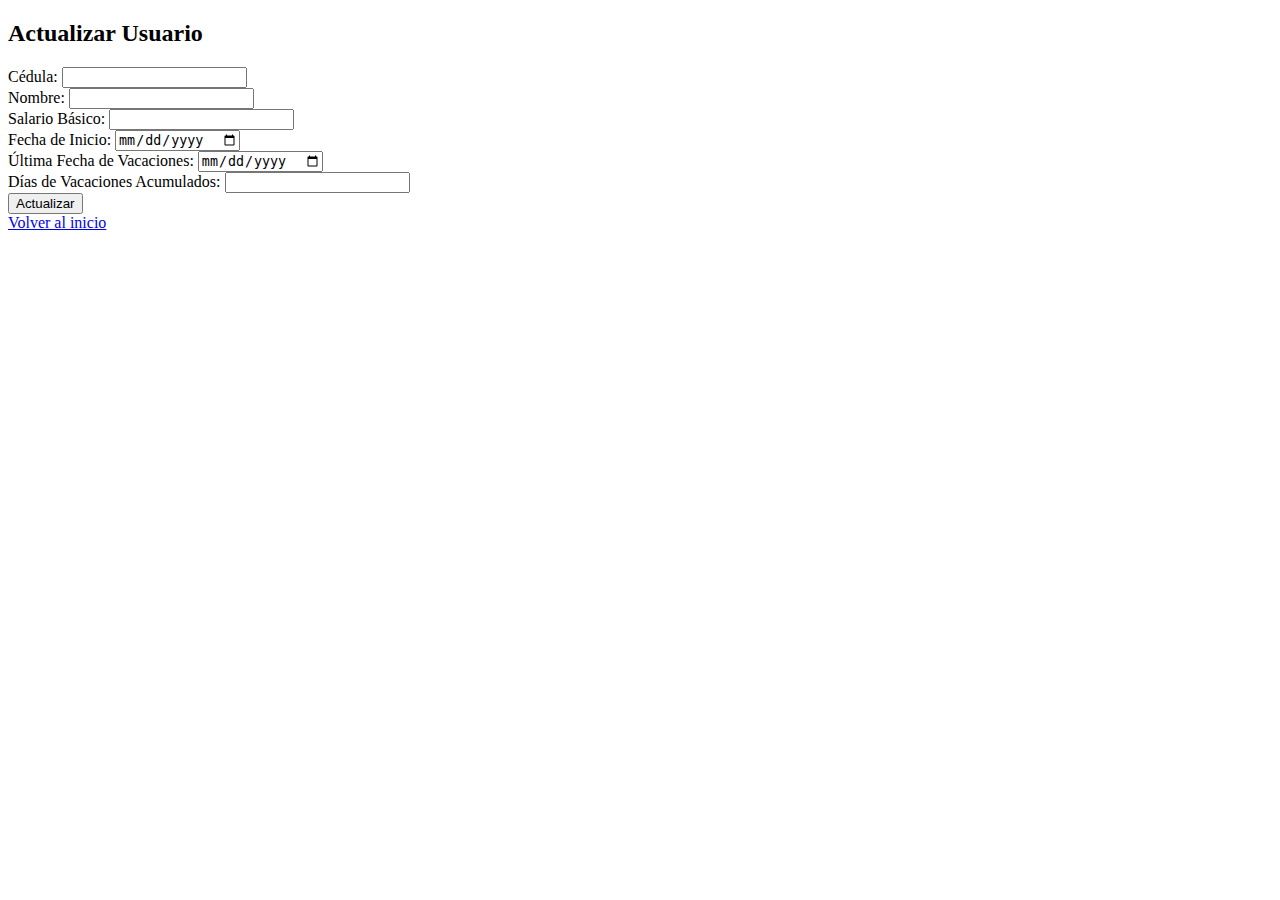
==== templates/actualizar.html @ 273ebe85 "Templates & app.py" ====
<!DOCTYPE html>
<html lang="en">
<head>
    <meta charset="UTF-8">
    <title>Actualizar Usuario</title>
</head>
<body>
    <h2>Actualizar Usuario</h2>
    <form method="post">
        <label for="cedula">Cédula:</label>
        <input type="text" name="cedula" required><br>
        <label for="nombre">Nombre:</label>
        <input type="text" name="nombre" required><br>
        <label for="basic_salary">Salario Básico:</label>
        <input type="number" name="basic_salary" required><br>
        <label for="start_date">Fecha de Inicio:</label>
        <input type="date" name="start_date" required><br>
        <label for="last_vacation_date">Última Fecha de Vacaciones:</label>
        <input type="date" name="last_vacation_date"><br>
        <label for="accumulated_vacation_days">Días de Vacaciones Acumulados:</label>
        <input type="number" name="accumulated_vacation_days" required><br>
        <button type="submit">Actualizar</button>
    </form>
    <a href="/">Volver al inicio</a>
</body>
</html>
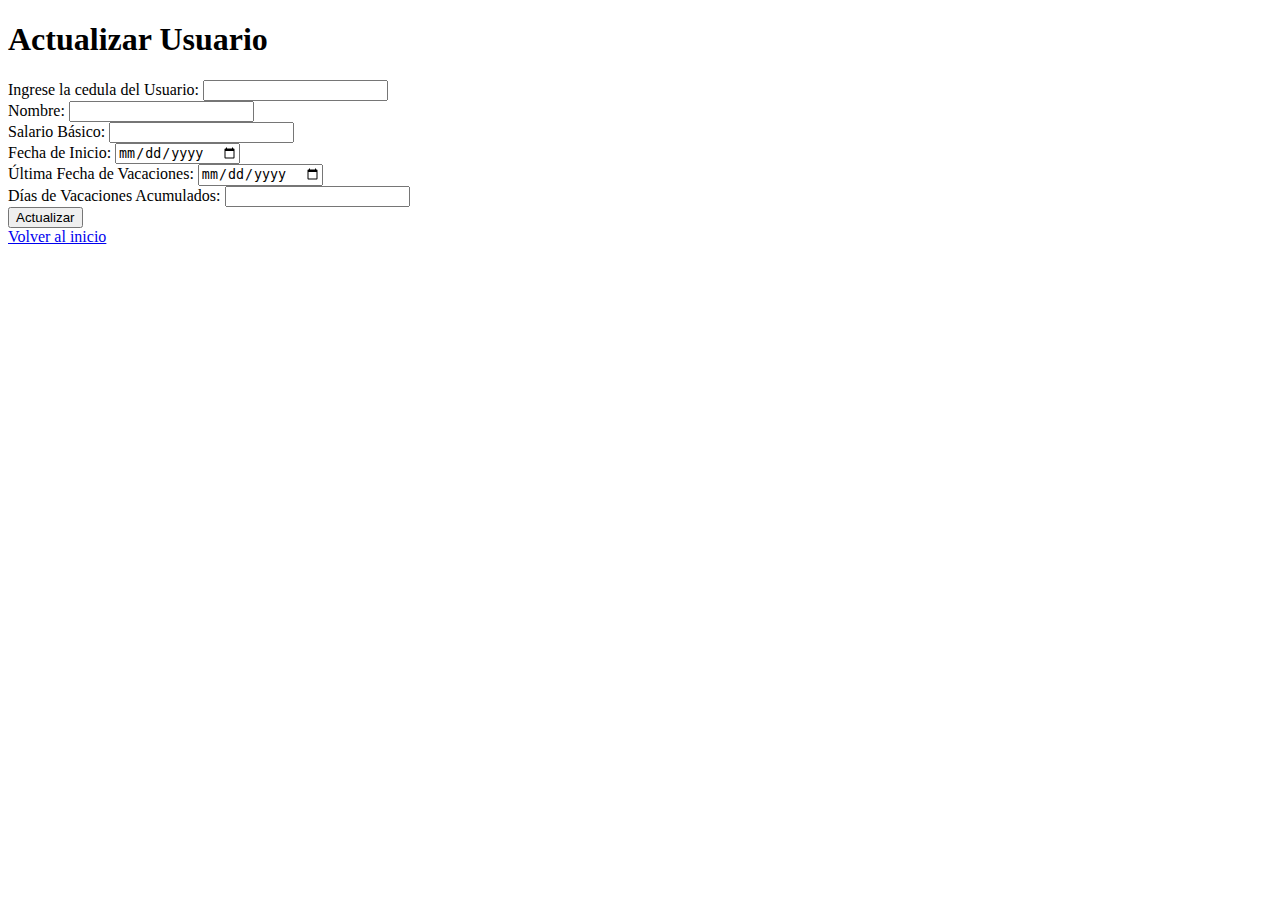
==== commit ad4e93a6: "Update Proyect" ====
--- a/templates/actualizar.html
+++ b/templates/actualizar.html
@@ -5,9 +5,10 @@
     <title>Actualizar Usuario</title>
 </head>
 <body>
-    <h2>Actualizar Usuario</h2>
-    <form method="post">
-        <label for="cedula">Cédula:</label>
+    <h1>Actualizar Usuario</h1>
+
+    <form action="/actualizado">
+        <label for="cedula">Ingrese la cedula del Usuario:</label>
         <input type="text" name="cedula" required><br>
         <label for="nombre">Nombre:</label>
         <input type="text" name="nombre" required><br>
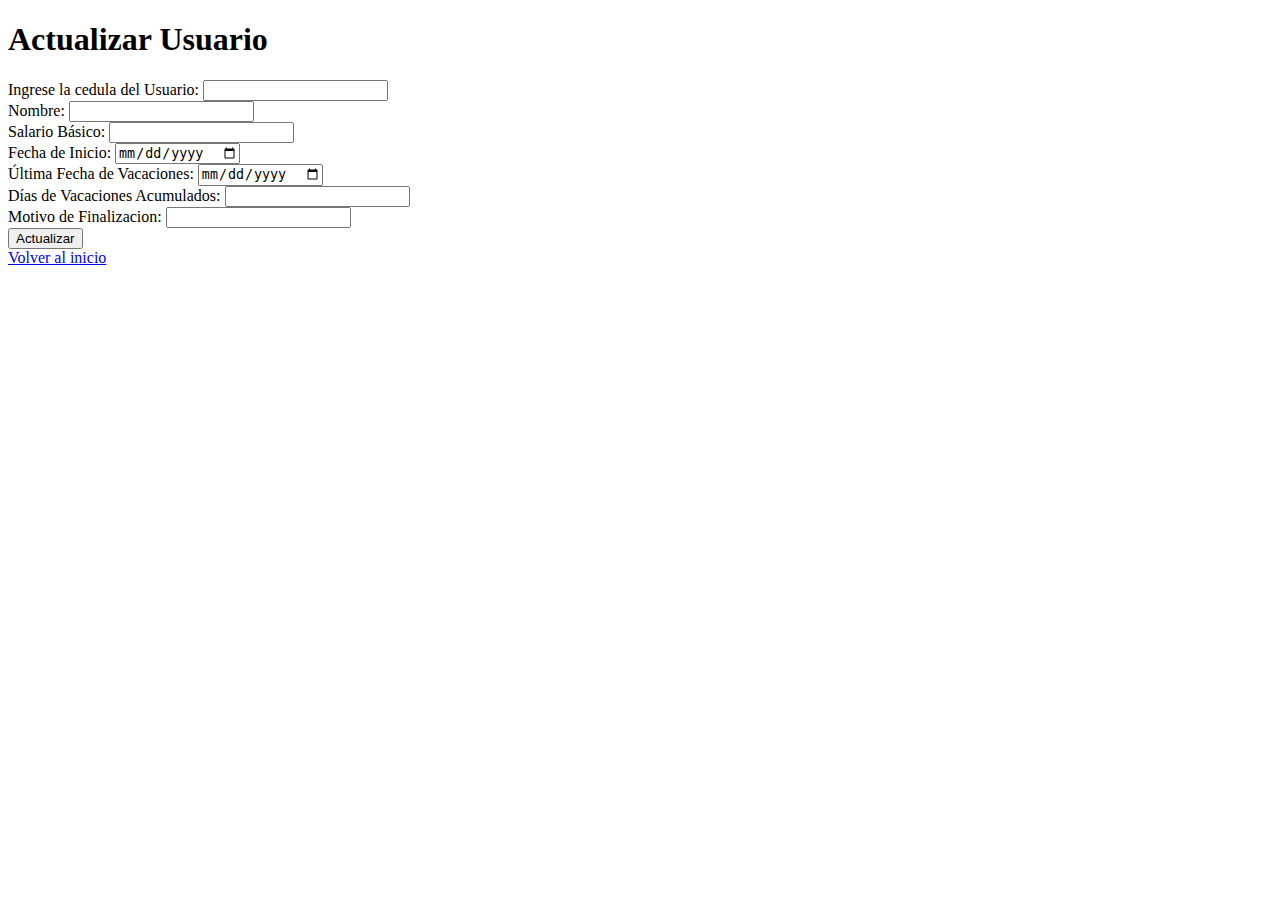
==== commit 586d43f0: "solucion de errores" ====
--- a/templates/actualizar.html
+++ b/templates/actualizar.html
@@ -20,6 +20,8 @@
         <input type="date" name="last_vacation_date"><br>
         <label for="accumulated_vacation_days">Días de Vacaciones Acumulados:</label>
         <input type="number" name="accumulated_vacation_days" required><br>
+        <label for="motivo_finalizacion">Motivo de Finalizacion:</label>
+        <input type="text" name="motivo_finalizacion" required><br>
         <button type="submit">Actualizar</button>
     </form>
     <a href="/">Volver al inicio</a>
